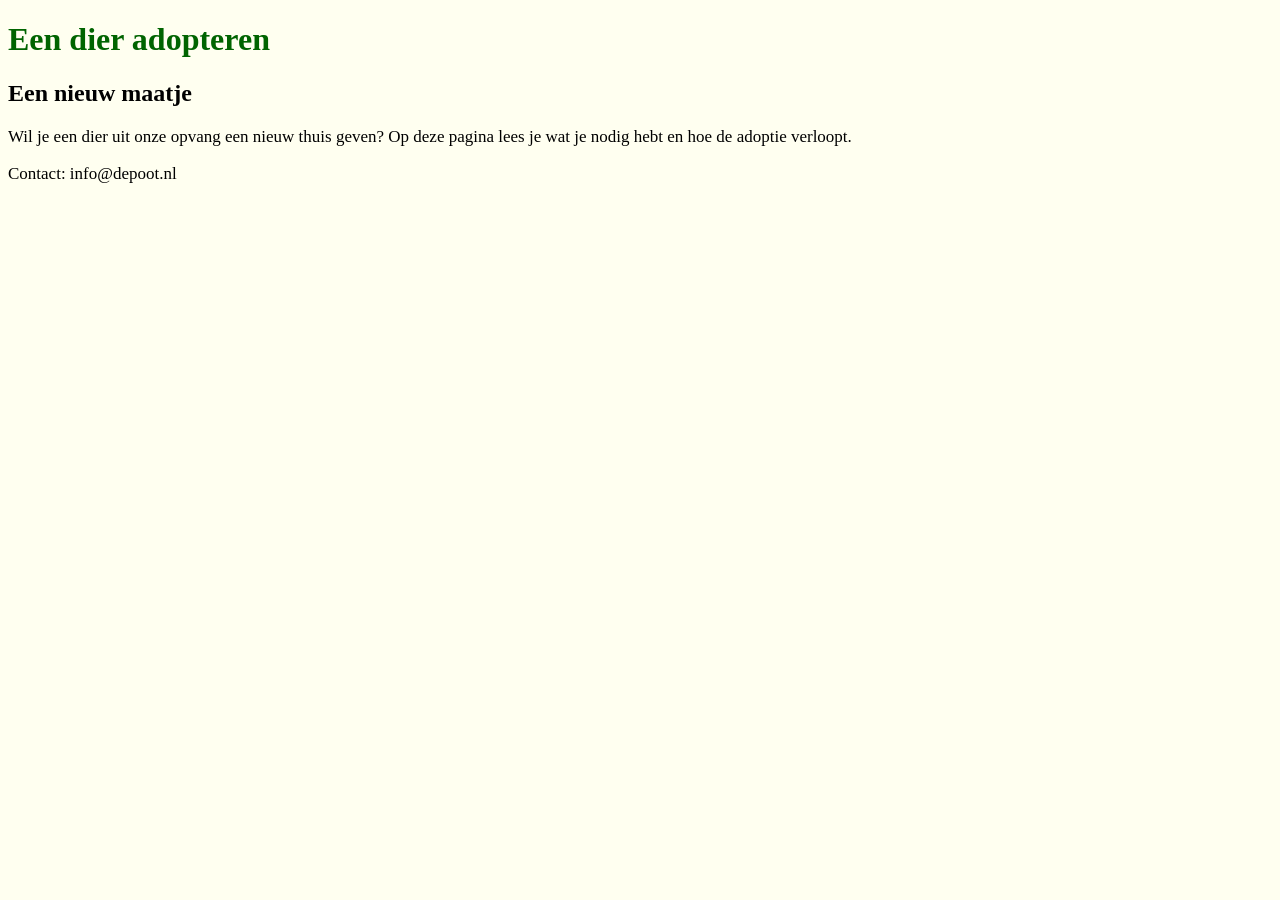
==== Dierenopvang/adopteren.html @ 5e20732a "Initial commit" ====
<!DOCTYPE html>
<html lang="nl">
<head>
    <meta charset="UTF-8">
    <meta name="viewport" content="width=device-width, initial-scale=1.0">
    <title>Adopteren - Dierenopvang De Poot</title>
    <link rel="stylesheet" href="style.css">
</head>
<body>
    <header>
        <h1>Een dier adopteren</h1>
    </header>

    <main>
        <section>
            <h2>Een nieuw maatje</h2>
            <p>Wil je een dier uit onze opvang een nieuw thuis geven? Op deze pagina lees je wat je nodig hebt en hoe de adoptie verloopt.</p>
        </section>
    </main>

    <footer>
        <p>Contact: info@depoot.nl</p>
    </footer>
</body>
</html>
---- Dierenopvang/style.css ----
body {
    background-color: ivory;
}

h1 {
    color: darkgreen;
}

p {
    font-size: 17px;
}
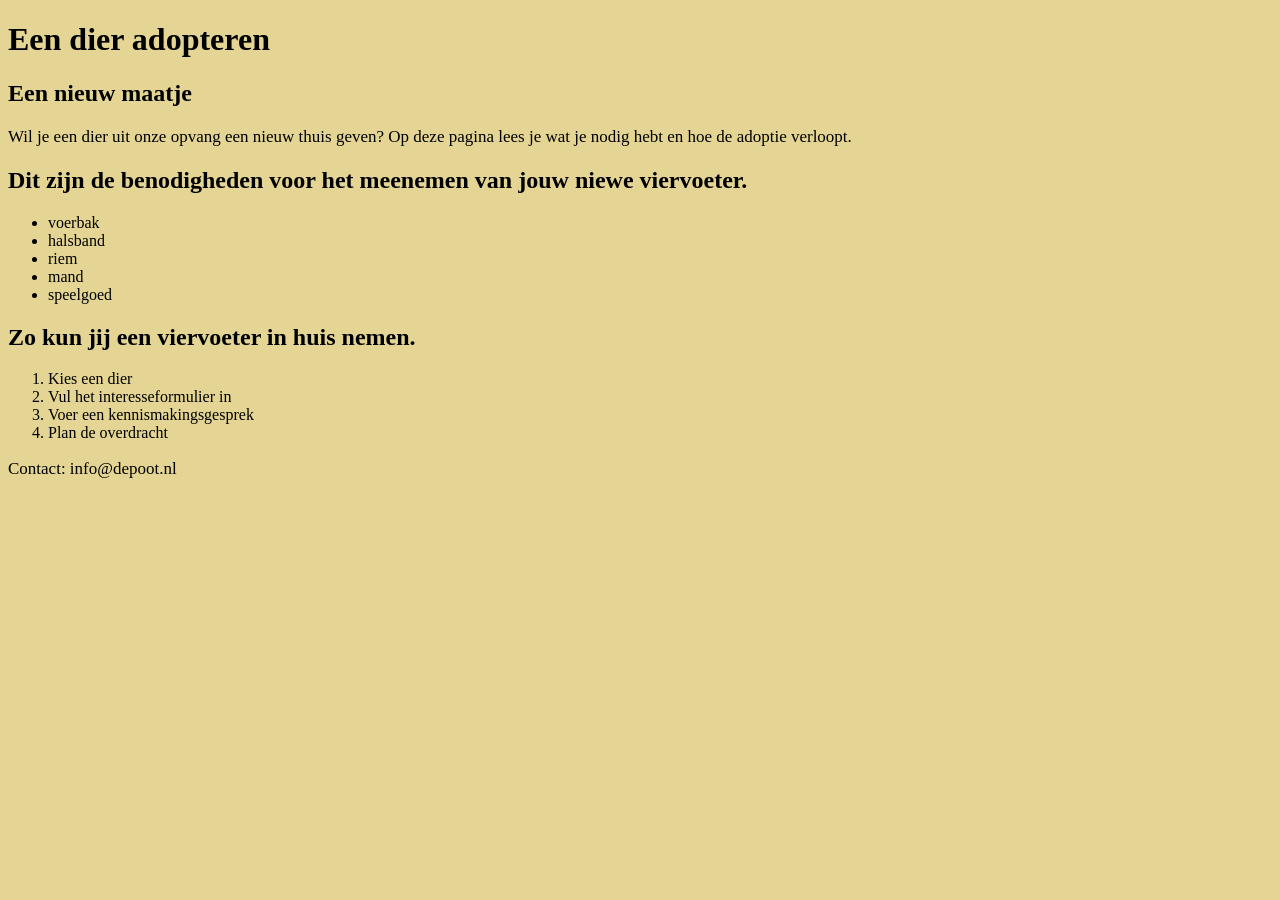
==== commit b24aa0c1: "Opdr 4.5 lijsten." ====
--- a/Dierenopvang/adopteren.html
+++ b/Dierenopvang/adopteren.html
@@ -16,10 +16,24 @@
             <h2>Een nieuw maatje</h2>
             <p>Wil je een dier uit onze opvang een nieuw thuis geven? Op deze pagina lees je wat je nodig hebt en hoe de adoptie verloopt.</p>
         </section>
+    <h2>Dit zijn de benodigheden voor het meenemen van jouw niewe viervoeter.</h2>
+    <ul>
+        <li>voerbak</li>
+        <li>halsband</li>
+        <li>riem</li>
+        <li>mand</li>
+        <li>speelgoed</li>
+    </ul>
+    <h2>Zo kun jij een viervoeter in huis nemen.</h2>
+    <ol>
+        <li>Kies een dier</li>
+        <li>Vul het interesseformulier in</li>
+        <li>Voer een kennismakingsgesprek</li>
+        <li>Plan de overdracht</li>
     </main>
 
     <footer>
         <p>Contact: info@depoot.nl</p>
     </footer>
 </body>
-</html>+</html>
--- a/Dierenopvang/style.css
+++ b/Dierenopvang/style.css
@@ -1,11 +1,20 @@
 body {
-    background-color: ivory;
+ background-color: rgb(228, 213, 148);
+ color: rgb(0, 0, 0);
+ font-family:'Times New Roman', Times, serif;
+ font-size: 1.5;
 }
 
 h1 {
-    color: darkgreen;
+    color: rgb(0, 0, 0);
 }
 
 p {
     font-size: 17px;
-}+}
+article { 
+    background-color: rgb(228, 213, 148);
+    padding: 20px; 
+    border: 3px solid #000000;
+    margin: 25px; 
+} 
